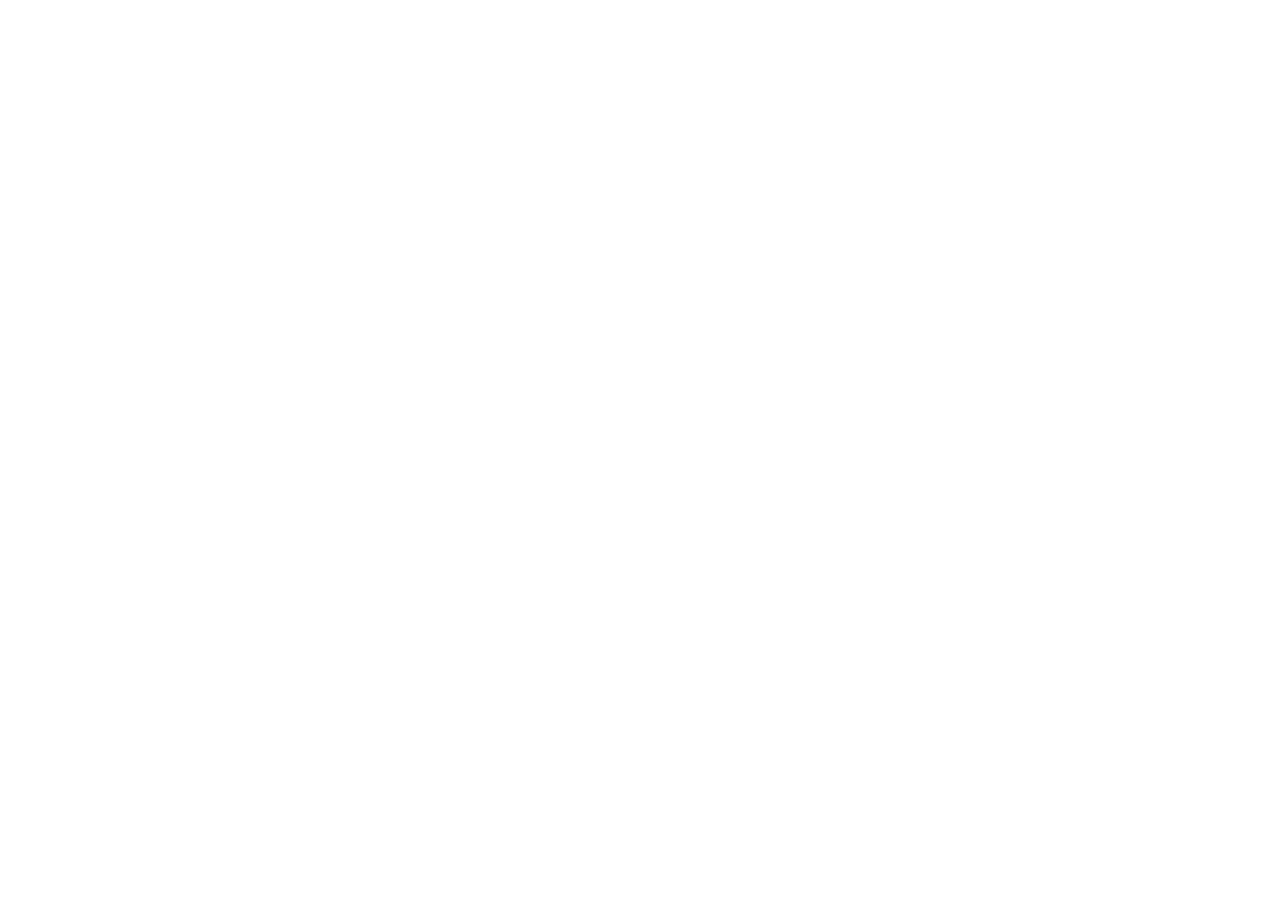
==== 10_type-transform/index.html @ ec8141c0 "Add lesson" ====
<!DOCTYPE html>
<html lang="en">

<head>
    <meta charset="UTF-8">
    <meta http-equiv="X-UA-Compatible" content="IE=edge">
    <meta name="viewport" content="width=device-width, initial-scale=1.0">
    <title>Список студентов</title>

    <script src="main.js"></script>
</head>

<body>
    <!-- Этап 1. Создайте верстку элементов, которые будут статичны (неизменны).  -->
</body>

</html>
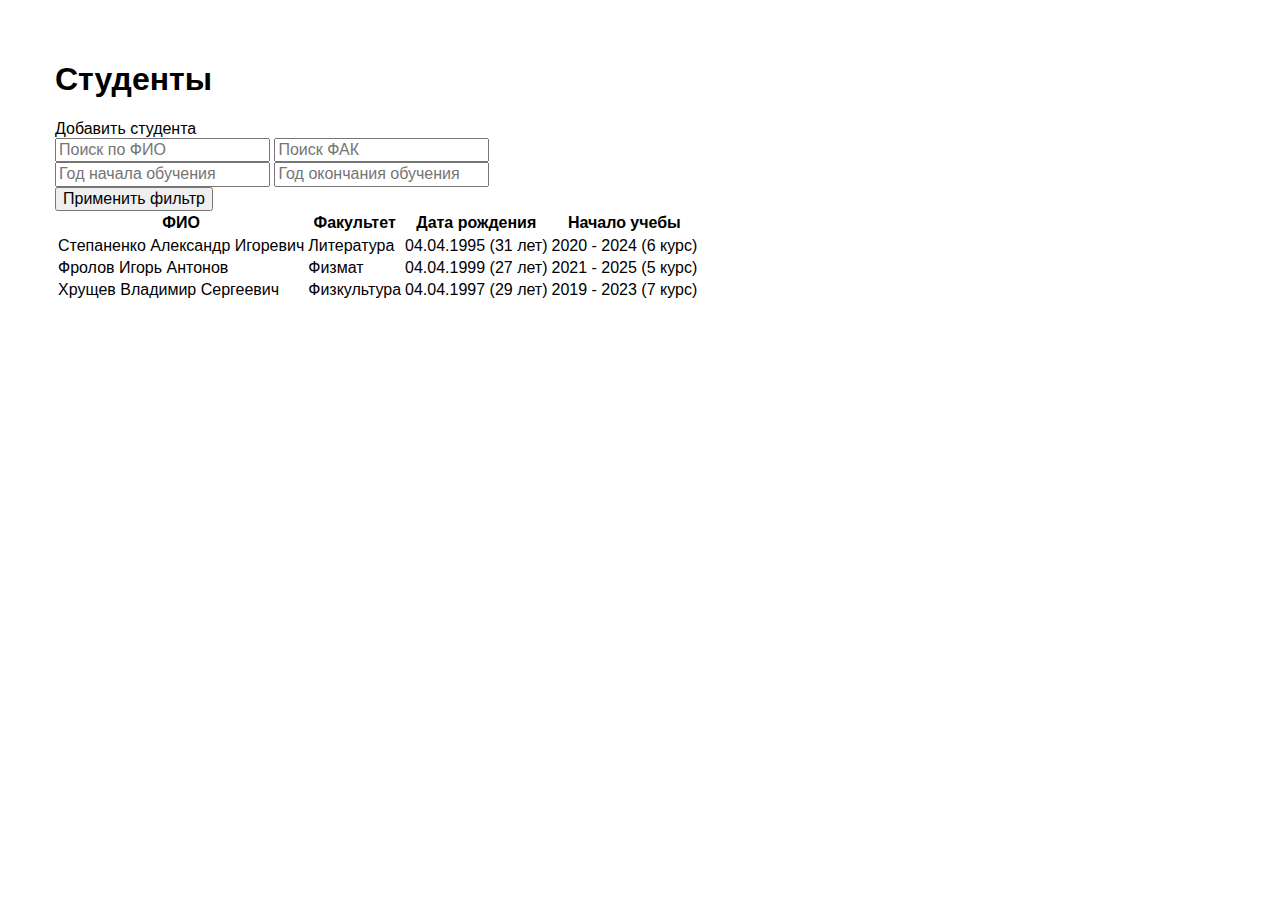
==== commit 029321c3: "10 homework" ====
--- a/10_type-transform/index.html
+++ b/10_type-transform/index.html
@@ -1,17 +1,53 @@
 <!DOCTYPE html>
-<html lang="en">
-
+<html lang="ru">
 <head>
     <meta charset="UTF-8">
-    <meta http-equiv="X-UA-Compatible" content="IE=edge">
     <meta name="viewport" content="width=device-width, initial-scale=1.0">
-    <title>Список студентов</title>
+    <title>Студенты</title>
+    <script defer type="module" src="js/main.js"></script>
+    <link rel="stylesheet" href="css/normalize.css">
+    <link href="https://cdn.jsdelivr.net/npm/bootstrap@5.3.0/dist/css/bootstrap.min.css" rel="stylesheet" integrity="sha384-9ndCyUaIbzAi2FUVXJi0CjmCapSmO7SnpJef0486qhLnuZ2cdeRhO02iuK6FUUVM" crossorigin="anonymous">
+    <script src="https://cdn.jsdelivr.net/npm/bootstrap@5.3.0/dist/js/bootstrap.bundle.min.js" integrity="sha384-geWF76RCwLtnZ8qwWowPQNguL3RmwHVBC9FhGdlKrxdiJJigb/j/68SIy3Te4Bkz" crossorigin="anonymous"></script>
+    <link rel="stylesheet" href="css/main.css">
+</head>
+<body>
+    <section class="main">
+        <div class="container">
+            <h1>Студенты</h1>
+            <input type="checkbox" id="open-form">
+            <label class="btn btn-primary" for="open-form" id="btn-open-form">Добавить студента</label>
+            <div class="filter-wrapper">
+                <input type="text" id="search-fio" placeholder="Поиск по ФИО" class="form-control mb-3 search-input">
+                <input type="text" id="search-fac" placeholder="Поиск ФАК" class="form-control mb-3 search-input">
+                <div class="mb-3">
+                    <input type="text" name="" id="search-studyStart" placeholder="Год начала обучения" class="form-control search-input">
+                    <input type="text" name="" id="search-studyEnd" placeholder="Год окончания обучения" class="form-control search-input">
+                </div>
+                <button id="btn-filter" class="btn btn-primary">Применить фильтр</button>
+            </div>
+            <form action="" id="add-student" class="popup mb-3">
+                <div class="mb-3 input-wrapper"><input data-required="true" data-max-length="20" data-min-length="3" type="text" placeholder="Фамилия" id="input-surname" class="input-fio form-control input-val"></div>
+                <div class="mb-3 input-wrapper"><input data-required="true" data-min-length="3" type="text" placeholder="Имя" id="input-name" class="input-fio form-control input-val"></div>
+                <div class="mb-3 input-wrapper"><input data-required="true" data-min-length="3" type="text" placeholder="Отчествао" id="input-lastname" class="input-fio form-control input-val"></div>
+                <div class="mb-3 input-wrapper"><input data-required="true" data-number-start="2000" type="number" placeholder="Год поступления" id="input-studyStart" class="form-control input-val"></div>
+                <div class="mb-3 input-wrapper"><input data-required="true" data-date-birth-day="1900, 0, 1" type="date" id="input-birthDate" class="form-control input-val"></div>
+                <div class="mb-3 input-wrapper"><input data-required="true" data-min-length="3" data-max-length="20" type="text" placeholder="Факультет" id="input-fac" class="form-control input-val"></div>
+                <button class="btn btn-primary">Добавить</button>
+                <label for="open-form" id="closePopup">+</label>
+            </form>
+            <table class="students-table table table-striped">
+                <thead>
+                    <th data-column="fio">ФИО</th>
+                    <th data-column="fac">Факультет</th>
+                    <th data-column="birthDate">Дата рождения</th>
+                    <th data-column="studyStart">Начало учебы</th>
 
-    <script src="main.js"></script>
-</head>
+                </thead>
+                <tbody id="students-list">
 
-<body>
-    <!-- Этап 1. Создайте верстку элементов, которые будут статичны (неизменны).  -->
+                </tbody>
+            </table>
+        </div>
+    </section>
 </body>
-
-</html>+</html>
--- a/10_type-transform/css/main.css
+++ b/10_type-transform/css/main.css
@@ -0,0 +1,65 @@
+* {
+    box-sizing: border-box;
+}
+
+img {
+    max-width: 100%;
+}
+
+body {
+    font-family: Arial, Verdana, sans-serif;
+}
+
+.container {
+    max-width: 1200px;
+    padding: 40px 15px;
+    margin: 0 auto;
+}
+
+#btn-open-form {
+    margin-bottom: 15px;
+    cursor: pointer;
+}
+
+.popup {
+    display: block;
+    width: 50%;
+    padding: 30px;
+    position: absolute;
+    transition: .5s all;
+    background: darkcyan;
+    top: -999px;
+    transform: translate(-50%,-50%);
+    left: 50%;
+}
+
+.popup input {
+    display: block;
+    width: 100%;
+    
+}
+
+.error .input-val {
+    border-color: red;
+}
+
+.error-label {
+    display: block;
+    color: red;
+    margin-bottom: 10px;
+}
+
+#open-form {display: none;}
+
+#open-form:checked ~ .popup {
+  top: 50%;
+}
+
+#closePopup {
+    position: absolute;
+    top: 5px;
+    right: 10px;
+    transform: rotate(45deg);
+    font-size: 24px;
+    cursor: pointer;
+}